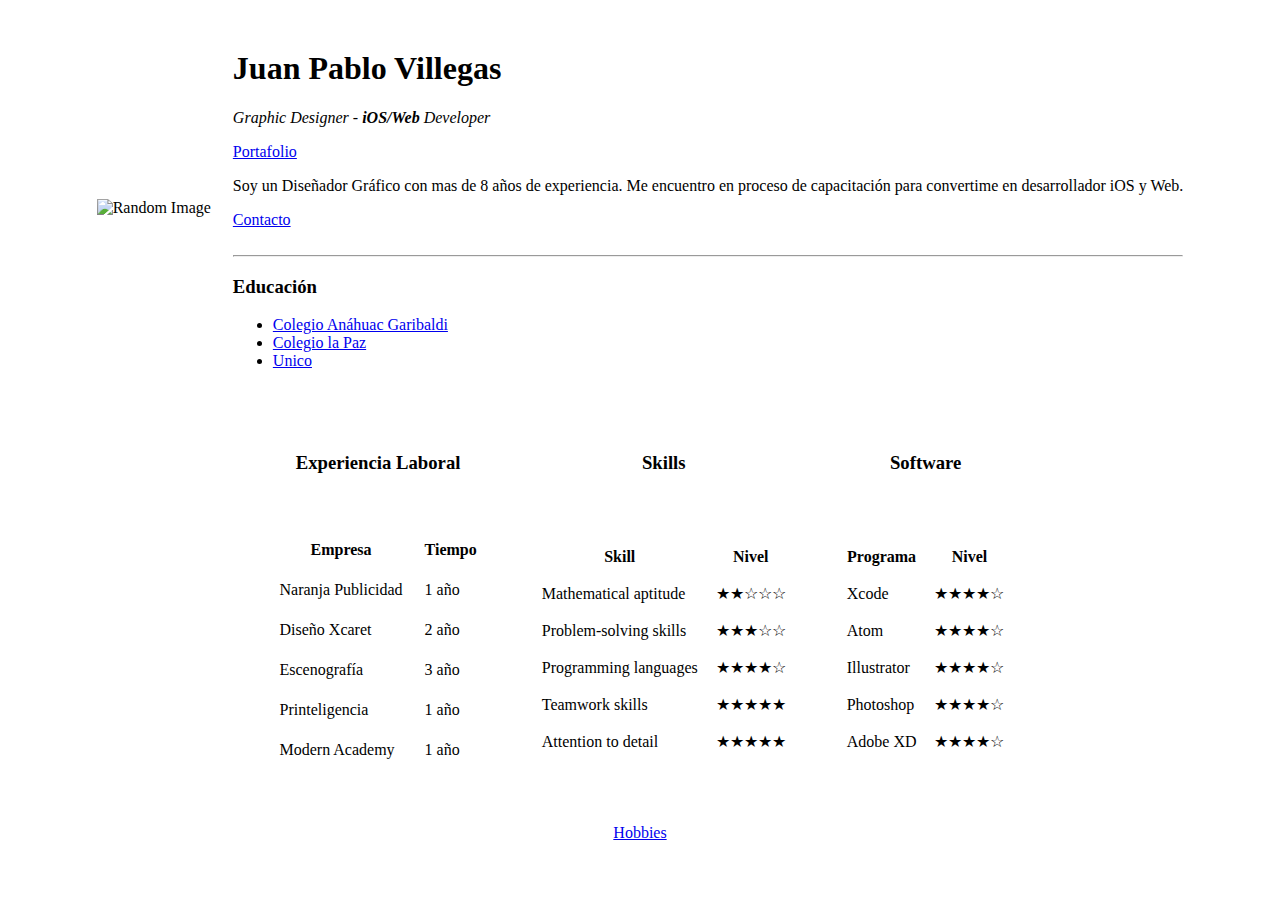
==== index.html @ 7435a26e "Add initial cv website files" ====
<!DOCTYPE html>
<html lang="en" dir="ltr">

  <head>
    <meta charset="utf-8">
    <title>VilleCova´s Site</title>
  </head>

  <body>
    <center>

    <table cellspacing=20 border="0">
      <tr>
        <td><img src="https://picsum.photos/200/300" alt="Random Image"></td>
        <td><h1>Juan Pablo Villegas</h1>
        <p><em>Graphic Designer - <strong>iOS/Web</strong> Developer</em></p>
        <a href="http://villecova.com">Portafolio</a>
        <p>Soy un Diseñador Gráfico con mas de 8 años de experiencia.
        Me encuentro en proceso de capacitación para convertime en desarrollador iOS y Web.</p>
        <a href="contacto.html">Contacto</a>
        <br>
        <br>
        <hr>
        <h3>Educación</h3>
        <ul>
          <li><a href="https://garibaldi.colegiossalesianosgdl.com">Colegio Anáhuac Garibaldi</a></li>
          <li><a href="https://www.lapaz.edu.mx">Colegio la Paz</a></li>
          <li><a href="http://www.uag.mx">Unico</a></li>
        </ul>
        </td>
      </tr>
    </table>

    <table cellspacing= 25 border="0">
      <tr>
        <td style="text-align: center"><h3>Experiencia Laboral</h3></td>
        <td style="text-align: center"><h3>Skills</h3></td>
        <td style="text-align: center"><h3>Software</h3></td>
      </tr>
      <tr>
        <td>
        <table cellspacing=20>
          <thead>
            <tr>
              <th>Empresa</th>
              <th>Tiempo</th>
            </tr>
          </thead>
          <tbody>
            <tr>
              <td>Naranja Publicidad</td>
              <td>1 año</td>
            </tr>
            <tr>
              <td>Diseño Xcaret</td>
              <td>2 año</td>
            </tr><tr>
              <td>Escenografía</td>
              <td>3 año</td>
            </tr><tr>
              <td>Printeligencia</td>
              <td>1 año</td>
            </tr>
            <tr>
              <td>Modern Academy</td>
              <td>1 año</td>
            </tr>
          </tbody>
        </table></td>
        <td>
        <table cellspacing=16>
          <thead>
            <tr>
              <th>Skill</th>
              <th>Nivel</th>
            </tr>
          </thead>
          <tr>
            <td>Mathematical aptitude</td>
            <td>★★☆☆☆</td>
          </tr>
          <tr>
            <td>Problem-solving skills</td>
            <td>★★★☆☆</td>
          </tr>
          <tr>
            <td>Programming languages</td>
            <td>★★★★☆</td>
          </tr>
          <tr>
            <td>Teamwork skills</td>
            <td>★★★★★</td>
          </tr>
          <tr>
            <td>Attention to detail</td>
            <td>★★★★★</td>
          </tr>
        </table>
        </td>
        <td>
          <table cellspacing=16>
            <thead>
              <tr>
                <th>Programa</th>
                <th>Nivel</th>
              </tr>
            </thead>
            <tbody>
              <tr>
                <td>Xcode</td>
                <td>★★★★☆</td>
              </tr>
              <tr>
                <td>Atom</td>
                <td>★★★★☆</td>
              </tr><tr>
                <td>Illustrator</td>
                <td>★★★★☆</td>
              </tr><tr>
                <td>Photoshop</td>
                <td>★★★★☆</td>
              </tr>
              <tr>
                <td>Adobe XD</td>
                <td>★★★★☆</td>
              </tr>
            </tbody>
          </table>
        </td>
      </tr>
    </table>

    




    <br>

    <a href="hobbies.html">Hobbies</a>
    <br>

  </center>

  </body>

</html>
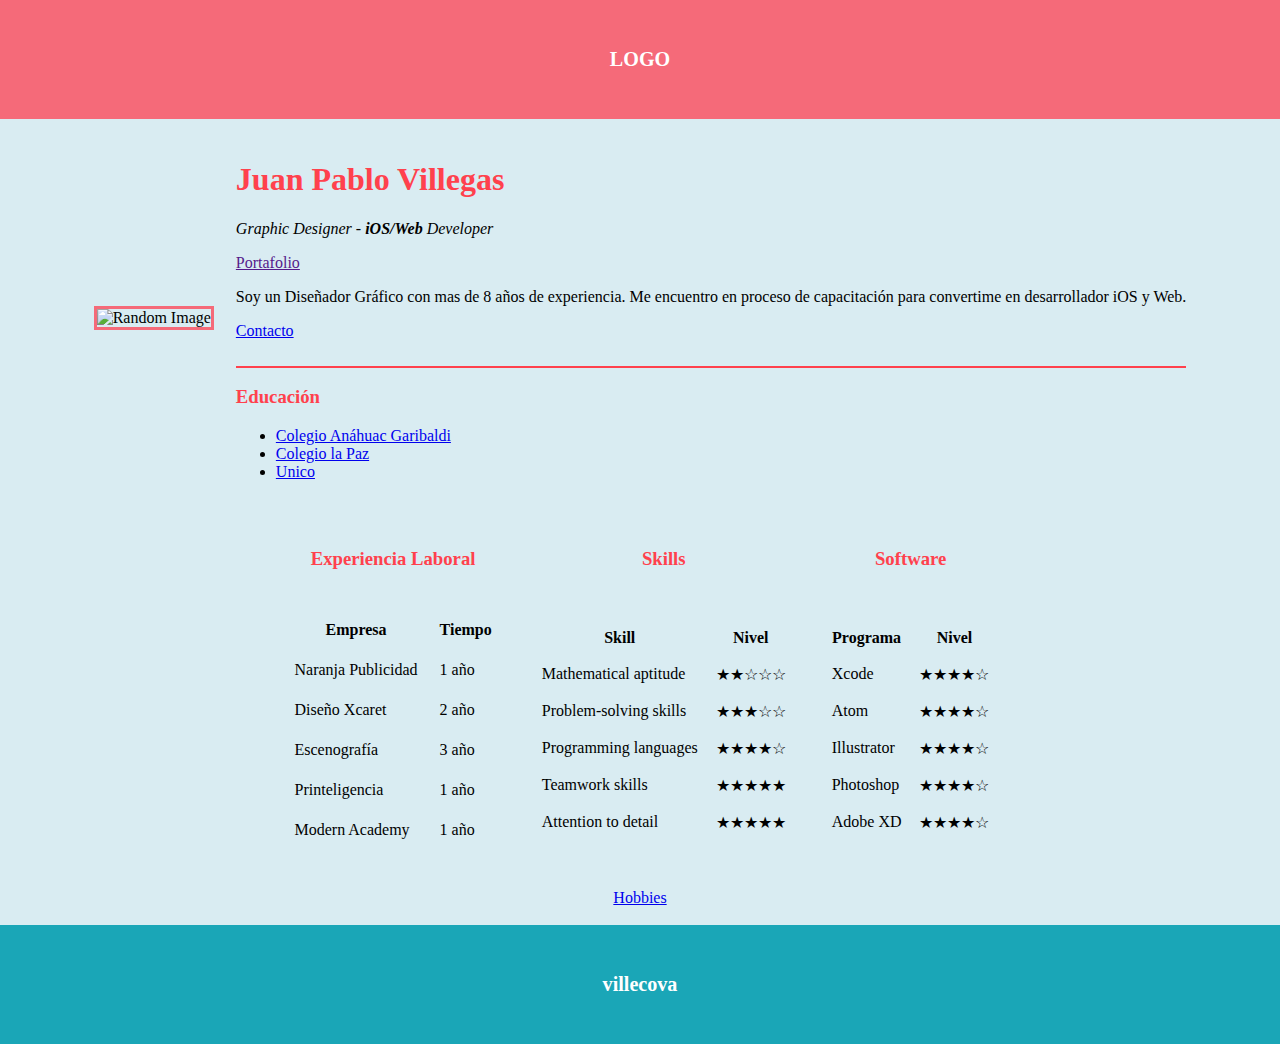
==== commit 5fb3985c: "Add Index upgrade" ====
--- a/index.html
+++ b/index.html
@@ -3,10 +3,17 @@
 
   <head>
     <meta charset="utf-8">
-    <title>VilleCova´s Site</title>
+    <title>villecova</title>
+    <link rel="stylesheet" href="css/styles.css">
+
   </head>
 
   <body>
+
+    <header>
+      <h6>LOGO</h6>
+    </header>
+
     <center>
 
     <table cellspacing=20 border="0">
@@ -14,13 +21,13 @@
         <td><img src="https://picsum.photos/200/300" alt="Random Image"></td>
         <td><h1>Juan Pablo Villegas</h1>
         <p><em>Graphic Designer - <strong>iOS/Web</strong> Developer</em></p>
-        <a href="http://villecova.com">Portafolio</a>
+        <a href="">Portafolio</a>
         <p>Soy un Diseñador Gráfico con mas de 8 años de experiencia.
         Me encuentro en proceso de capacitación para convertime en desarrollador iOS y Web.</p>
         <a href="contacto.html">Contacto</a>
         <br>
         <br>
-        <hr>
+        <hr name="1">
         <h3>Educación</h3>
         <ul>
           <li><a href="https://garibaldi.colegiossalesianosgdl.com">Colegio Anáhuac Garibaldi</a></li>
@@ -31,7 +38,7 @@
       </tr>
     </table>
 
-    <table cellspacing= 25 border="0">
+    <table cellspacing= 10 border="0">
       <tr>
         <td style="text-align: center"><h3>Experiencia Laboral</h3></td>
         <td style="text-align: center"><h3>Skills</h3></td>
@@ -130,7 +137,7 @@
       </tr>
     </table>
 
-    
+
 
 
 
@@ -139,8 +146,14 @@
 
     <a href="hobbies.html">Hobbies</a>
     <br>
+    <br>
 
   </center>
+
+
+    <footer>
+      <h6>villecova</h6>
+    </footer>
 
   </body>
 
--- a/css/styles.css
+++ b/css/styles.css
@@ -0,0 +1,43 @@
+header {
+  padding: 1px;
+  text-align: center;
+  background:  #f56a79;
+  color: white;
+  font-size: 30px;
+}
+
+body {
+  margin: 0;
+  background-color: #d9ecf2;
+}
+
+footer {
+  padding: 1px;
+  text-align: center;
+  background:  #1aa6b7;
+  color: white;
+  font-size: 30px;
+}
+
+
+img {
+  border: 3px solid #f56a79;
+}
+
+hr {
+  border-style: none;
+  background-color: #ff414d;
+  height: 2px;
+}
+
+h1 {
+  color: #ff414d;
+}
+
+h3 {
+  color: #ff414d;
+}
+
+h6 {
+  color: white;
+}
